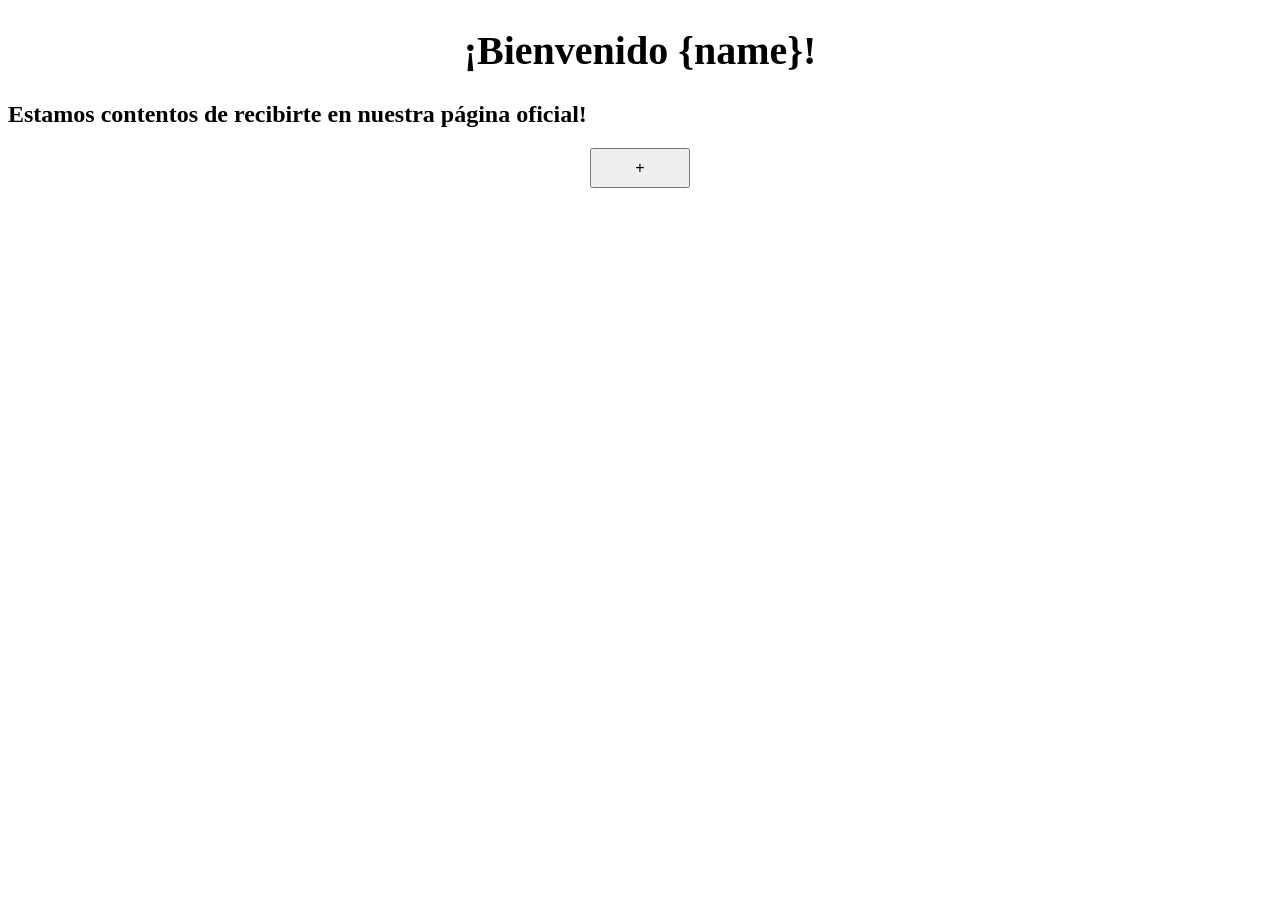
==== app.html @ e483b885 "login" ====
<!DOCTYPE html>
<html lang="en">
<head>
    <meta charset="UTF-8">
    <meta name="viewport" content="width=device-width, initial-scale=1.0">
    <title>Earth Vision</title>
    <link rel="stylesheet" href="styles.css">
</head>
<body>
    
  <h1>¡Bienvenido {name}!</h1>
  <h2> Estamos contentos de recibirte en nuestra página oficial!</h2>
<div>
    <button id="add">+</button></div>
</body>
</html>
---- styles.css ----
h1 {
    text-align: center;
    font-size: 40px;
}

input {
    display: block;
    margin: 0 auto;
    width: 200px; 
    height: 40px; 
  }

button {
    display: block;
    margin: 0 auto;
    width: 100px; 
    height: 40px; 
    text-align: center;
    font-size: 16px;
}
h3 
{
    text-align: center;
}

#add
{
    text-align: center;
    font-size: 16px;
    
}
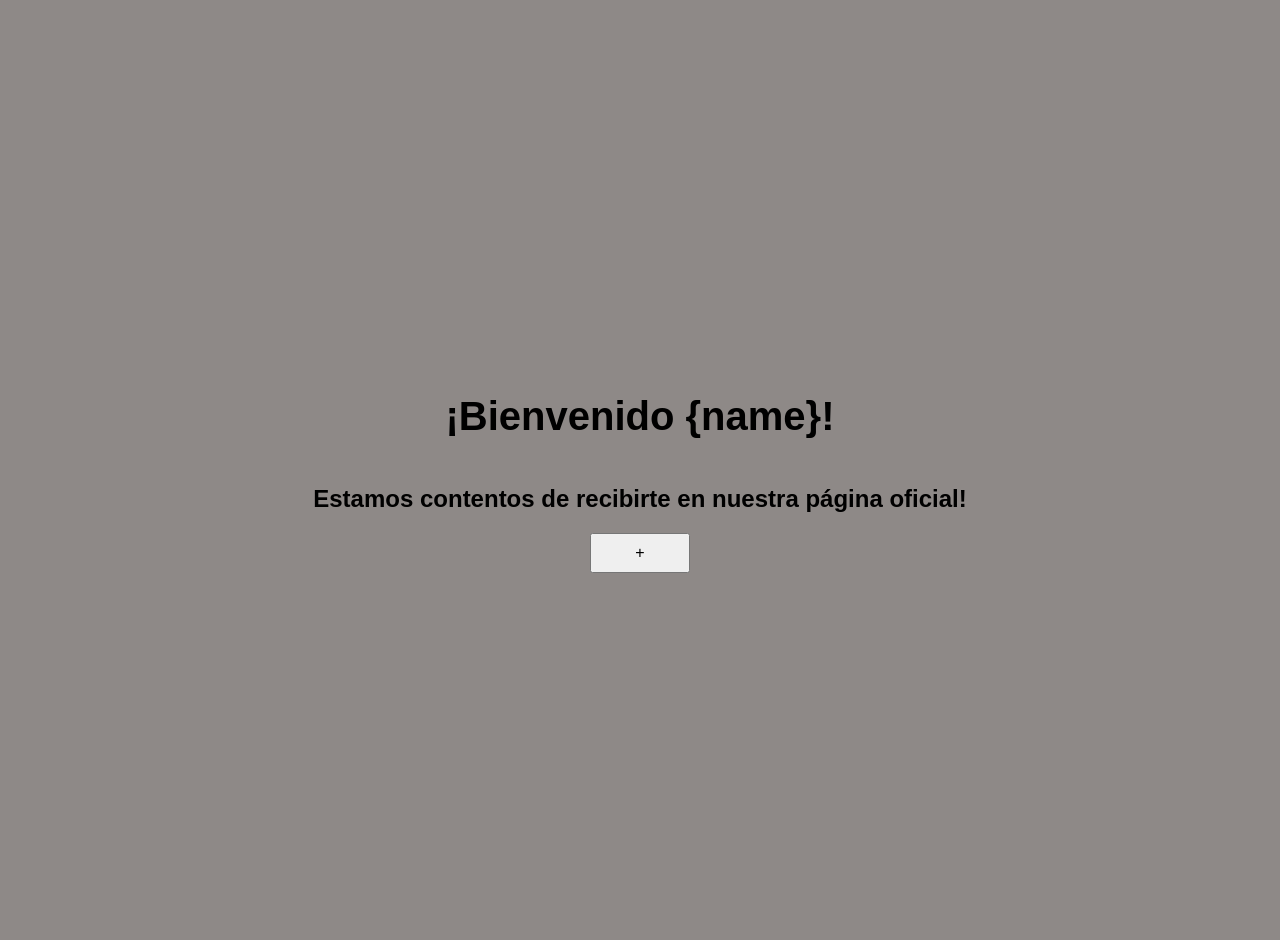
==== commit 5a206162: "doug" ====
--- a/app.html
+++ b/app.html
@@ -10,7 +10,7 @@
     
   <h1>¡Bienvenido {name}!</h1>
   <h2> Estamos contentos de recibirte en nuestra página oficial!</h2>
-<div>
-    <button id="add">+</button></div>
+<article>
+    <button id="add">+</button></article>
 </body>
 </html>
--- a/styles.css
+++ b/styles.css
@@ -5,10 +5,38 @@
 
 input {
     display: block;
-    margin: 0 auto;
-    width: 200px; 
-    height: 40px; 
-  }
+    display: flex; 
+    flex-direction: column;
+    align-items: center;
+    justify-content: space-between;
+    width: 400px; 
+    height: 30px; 
+  }
+
+body {
+    margin: 0;
+    height: 100vh;           
+    display: flex;
+    flex-direction: column;   
+    justify-content: center;   
+    align-items: center;     
+    font-family: sans-serif;
+    background-color: #f4f4f9; 
+  }
+  
+  .login-container {
+    display: flex;
+    flex-direction: column;    
+    gap: 15px;                
+    width: 400px;              
+  }
+  
+  input, button {
+    width: 100%;               
+    height: 35px;             
+    box-sizing: border-box;    
+  }
+  
 
 button {
     display: block;
@@ -17,6 +45,7 @@
     height: 40px; 
     text-align: center;
     font-size: 16px;
+    
 }
 h3 
 {
@@ -30,4 +59,259 @@
     
 }
 
-  +
+
+style
+* {
+    box-sizing: border-box;
+    margin: 0;
+    padding: 0;
+    font-family: Arial, sans-serif;
+}
+
+body {
+    background-color: #8E8987;
+    display: flex;
+    justify-content: center;
+    align-items: center;
+    min-height: 100vh;
+    padding: 20px;
+}
+.dashboard-container {
+    display: flex;
+    width: 100%;
+    max-width: 1200px;
+    background-color: #A39E9C;
+    border: 2px solid #555;
+    min-height: 600px;
+}
+
+.panel-izquierdo {
+    width: 50%;
+    padding: 30px;
+    border-right: 2px solid #555;
+    display: flex;
+    flex-direction: column;
+    gap: 20px;
+}
+
+.panel-derecho {
+    width: 50%;
+    padding: 30px;
+    display: flex;
+    flex-direction: column;
+    gap: 25px;
+}
+
+.bloque-gris {
+    background-color: #D1CDCC;
+    color: #000;
+    display: flex;
+    align-items: center;
+    justify-content: center;
+    text-align: center;
+    font-size: 14px;
+    padding: 8px 12px;
+}
+
+.header-izquierdo {
+    display: flex;
+    align-items: flex-start;
+    gap: 40px;
+}
+
+.logo {
+    width: 80px;
+    height: 80px;
+}
+
+.selector-hectarea {
+    width: 160px;
+    height: 35px;
+    margin-top: 20px;
+}
+
+.cuadrado-chico {
+    width: 20px;
+    height: 20px;
+    margin-top: 28px;
+}
+
+
+.tarjeta-datos {
+    background-color: #B8B3F2; 
+    background-color: #B5B0AE; 
+    border: 1px solid #777;
+    padding: 20px;
+    margin: 0 auto;
+    width: 90%;
+    display: flex;
+    flex-direction: column;
+    gap: 15px;
+}
+
+.titulo-datos {
+    width: 140px;
+    height: 35px;
+    margin: 0 auto 10px auto;
+}
+
+.fila-tabla {
+    display: flex;
+    gap: 15px;
+    align-items: center;
+}
+
+.col-texto {
+    width: 110px;
+    height: 35px;
+    justify-content: flex-start;
+    padding-left: 10px;
+}
+
+.col-crecimiento {
+    flex-grow: 1;
+    height: 35px;
+    font-size: 12px;
+    border-left: 3px solid #555;
+    justify-content: flex-start;
+    padding-left: 10px;
+}
+
+.col-porcentaje {
+    width: 35px;
+    height: 35px;
+}
+
+.filtro-fecha {
+    width: 70%;
+    height: 40px;
+    margin: 0 auto;
+    font-size: 18px;
+}
+
+.barra-tiempo {
+    display: flex;
+    gap: 10px;
+    align-items: center;
+}
+
+.btn-tiempo {
+    flex-grow: 1;
+    height: 30px;
+    font-size: 13px;
+}
+
+.btn-cuadrado {
+    width: 30px;
+    height: 30px;
+}
+
+.contenedor-mapa {
+    background-color: #D1CDCC;
+    border: 1px solid #777;
+    flex-grow: 1;
+    display: flex;
+    align-items: center;
+    justify-content: center;
+    font-size: 42px;
+    color: #000;
+    min-height: 400px;
+
+    .dashboard-container {
+      display: grid;
+      grid-template-columns: 1fr 1fr; /* Divide la pantalla en dos mitades exactas */
+      width: 100vw;
+      height: 100vh; /* Ocupa toda la pantalla visible */
+      background-color: #a39d9e; /* Color gris de fondo general del boceto */
+      position: fixed; /* Se superpone correctamente cubriendo el fondo del body */
+      top: 0;
+      left: 0;
+  }
+  
+  .dashboard-container::after {
+      content: "";
+      position: absolute;
+      top: 0;
+      left: 50%;
+      width: 2px;
+      height: 100%;
+      background-color: #000000; 
+  }
+  
+  .dashboard-container .panel-izquierdo {
+      padding: 40px;
+      display: flex;
+      flex-direction: column;
+      gap: 40px;
+  }
+  
+  .dashboard-container .logo {
+      background-color: #e0e0e0;
+      width: 110px;
+      height: 90px;
+      display: flex;
+      justify-content: center;
+      align-items: center;
+      font-weight: bold;
+      font-size: 14px;
+      color: #000;
+  }
+  
+  .dashboard-container .tarjeta-campos {
+      background-color: #c2bcbd;
+      padding: 30px 25px;
+      border-radius: 4px;
+      display: flex;
+      flex-direction: column;
+      gap: 20px;
+      width: 100%;
+      max-width: 380px;
+  }
+  
+
+  .dashboard-container .titulo-campos {
+    background-color: #e0e0e0;
+    padding: 14px 20px;
+    font-size: 15px;
+    color: #000;
+    width: 100%;
+    text-align: right;
+  }
+  
+  .dashboard-container .fila-tabla {
+      background-color: #e0e0e0;
+      padding: 14px 20px;
+      font-size: 15px;
+      color: #000;
+      width: 100%;
+      text-align: left;
+  }
+  
+
+  .dashboard-container .hectarea-1 {
+      font-style: italic;
+  }
+  
+  .dashboard-container .panel-derecho {
+      padding: 40px;
+      display: flex;
+      justify-content: center;
+      align-items: center;
+      height: 100%;
+  }
+  
+  .dashboard-container .contenedor-mapa {
+      background-color: #e0e0e0;
+      width: 100%;
+      height: 100%;
+      display: flex;
+      justify-content: center;
+      align-items: center;
+      font-size: 56px; 
+      color: #000;
+  }
+
+}
+
+
